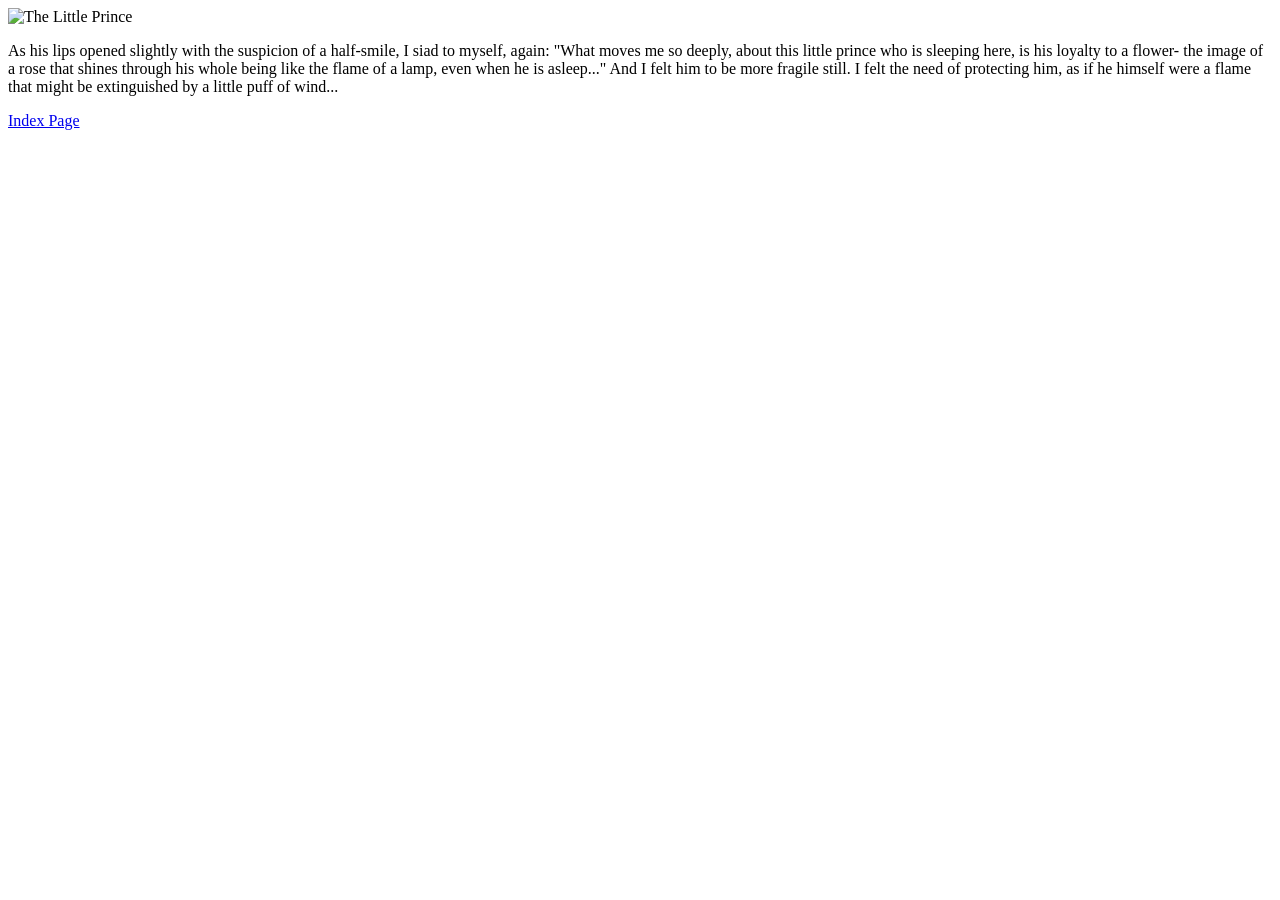
==== little_prince.html @ 74e5f79e "Create little_prince.html" ====
<!DOCTYPE html>
<html lang="en">
  <head>
    <meta charset="UTF-8">
    <title>The Little Prince</title>
    <link rel="stylesheet" href="little_prince.css">
  </head>

<body>
  <div class="container">
    <img src="little_prince.jpg" alt="The Little Prince">
    <p>
      As his lips opened slightly with the suspicion of a half-smile, I siad to myself, again:
      <span clss="red-text">
        "What moves me so deeply, about this little prince who is sleeping here, is his loyalty to a flower-
        the image of a rose that shines through his whole being like the flame of a lamp, even when he is asleep..."
      </span>
      And I felt him to be more fragile still. I felt the need of protecting him, as if he himself were a flame
      that might be extinguished by a little puff of wind...
    </p>

    <a href="index.html">Index Page</a>
  </div>
</body>
</html>
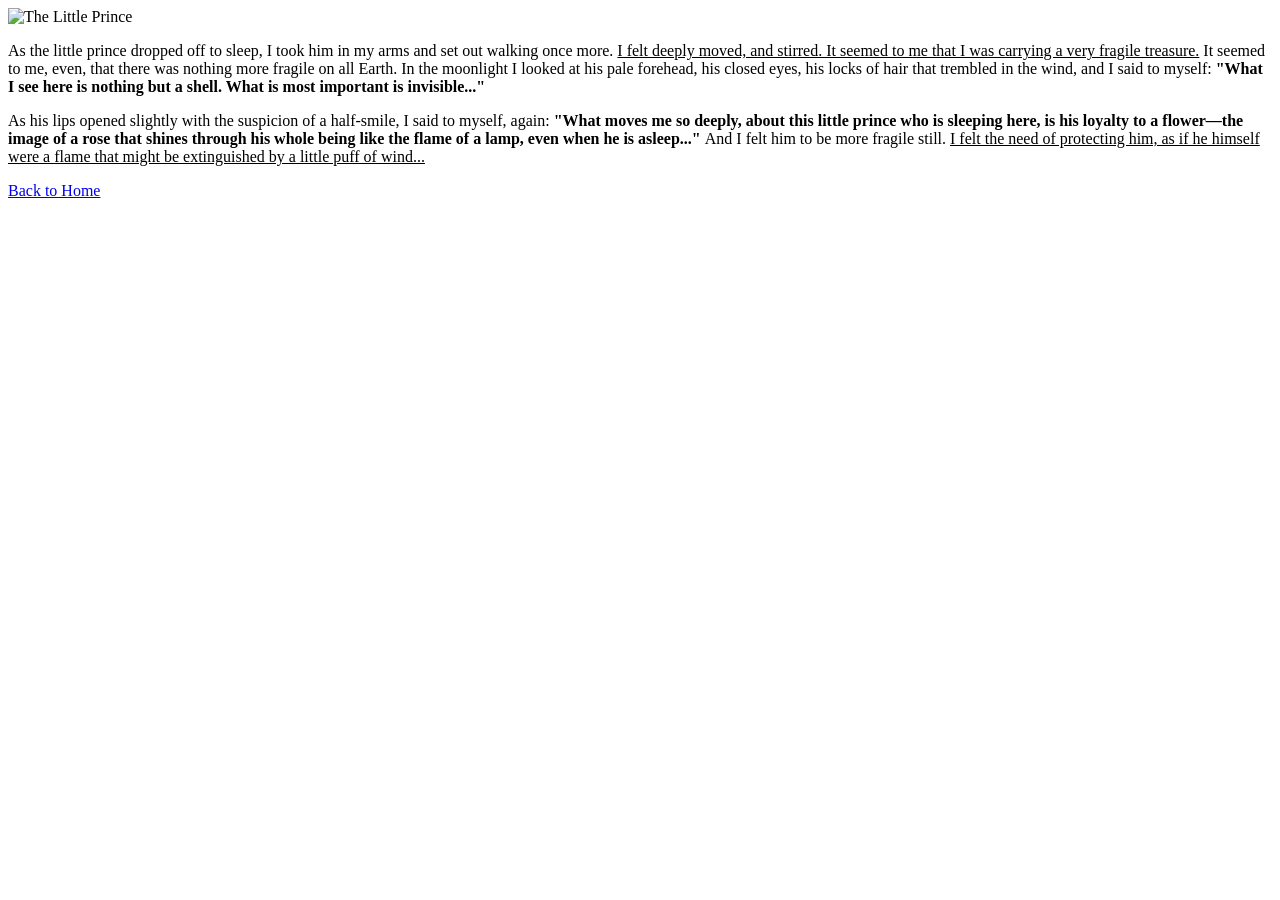
==== commit 273fa04a: "Update little_prince.html" ====
--- a/little_prince.html
+++ b/little_prince.html
@@ -1,26 +1,50 @@
 <!DOCTYPE html>
-<html lang="en">
-  <head>
-    <meta charset="UTF-8">
+<html>
+
+<head>
     <title>The Little Prince</title>
     <link rel="stylesheet" href="little_prince.css">
-  </head>
+</head>
 
 <body>
-  <div class="container">
+
     <img src="little_prince.jpg" alt="The Little Prince">
+
     <p>
-      As his lips opened slightly with the suspicion of a half-smile, I siad to myself, again:
-      <span clss="red-text">
-        "What moves me so deeply, about this little prince who is sleeping here, is his loyalty to a flower-
-        the image of a rose that shines through his whole being like the flame of a lamp, even when he is asleep..."
-      </span>
-      And I felt him to be more fragile still. I felt the need of protecting him, as if he himself were a flame
-      that might be extinguished by a little puff of wind...
+        As the little prince dropped off to sleep, I took him in my arms and set out walking once more.
+        <u>I felt deeply moved, and stirred. It seemed to me that I was carrying a very fragile treasure.</u>
+
+        <span class="orange">
+            It seemed to me, even, that there was nothing more fragile on all Earth.
+        </span>
+
+        In the moonlight I looked at his pale forehead, his closed eyes, his locks of hair that trembled
+        in the wind, and I said to myself:
+
+        <strong class="red">
+            "What I see here is nothing but a shell. What is most important is invisible..."
+        </strong>
     </p>
 
-    <a href="index.html">Index Page</a>
-  </div>
+    <p>
+        As his lips opened slightly with the suspicion of a half-smile, I said to myself, again:
+
+        <strong class="red">
+            "What moves me so deeply, about this little prince who is sleeping here, is his loyalty to a
+            flower—the image of a rose that shines through his whole being like the flame of a lamp,
+            even when he is asleep..."
+        </strong>
+
+        And I felt him to be more fragile still.
+
+        <u>
+            I felt the need of protecting him, as if he himself were a flame that might be extinguished
+            by a little puff of wind...
+        </u>
+    </p>
+
+    <a href="index.html">Back to Home</a>
+
 </body>
+
 </html>
-
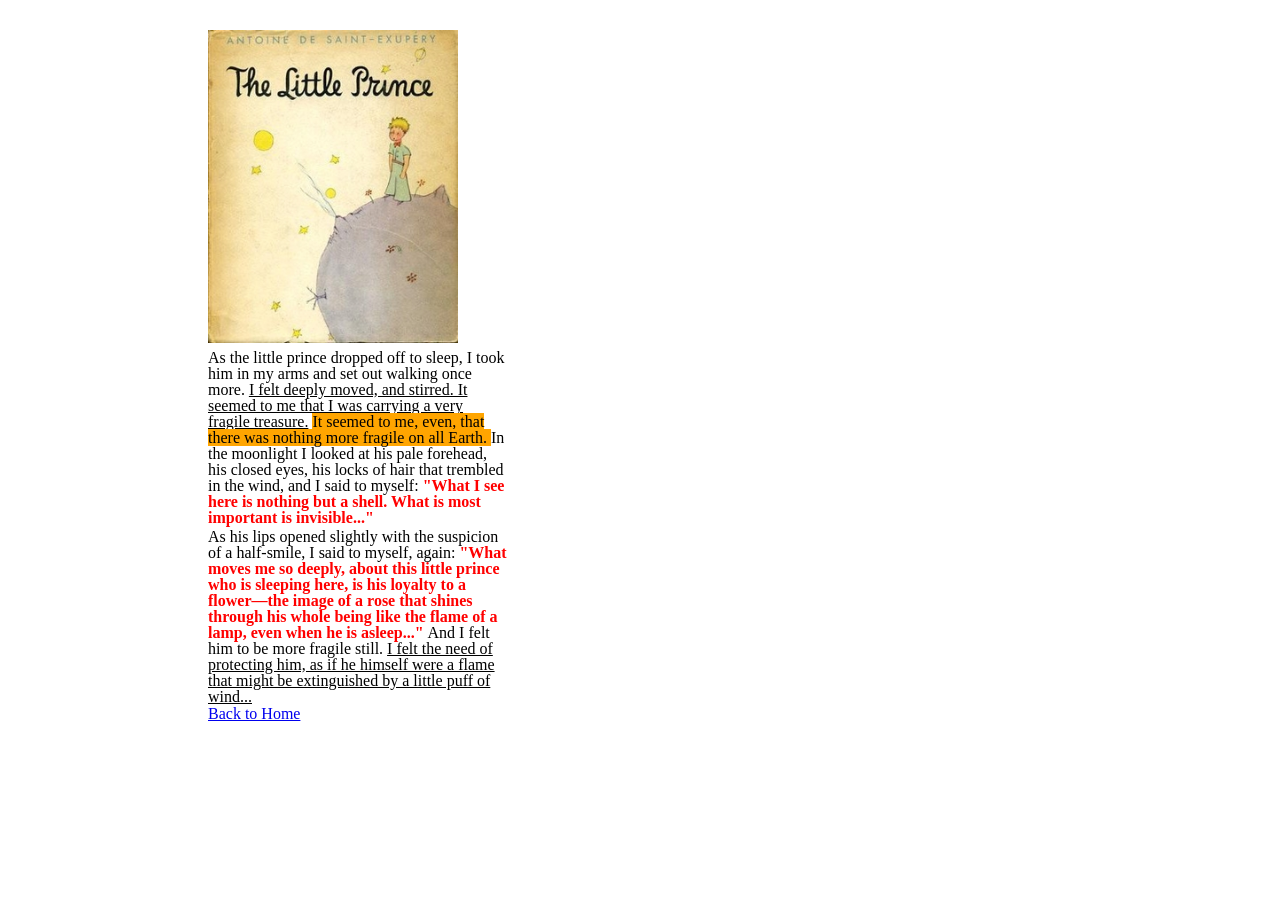
==== commit 77ab2fef: "Update little_prince.html" ====
--- a/little_prince.html
+++ b/little_prince.html
@@ -8,6 +8,7 @@
 
 <body>
 
+<div class="container">
     <img src="little_prince.jpg" alt="The Little Prince">
 
     <p>
@@ -44,7 +45,7 @@
     </p>
 
     <a href="index.html">Back to Home</a>
-
+</div>
 </body>
 
 </html>
--- a/little_prince.css
+++ b/little_prince.css
@@ -0,0 +1,36 @@
+body {
+    font-family: "Times New Roman", Times, serif;
+}
+
+.container {
+    width: 300px;
+    margin-left: 200px;
+    margin-top: 30px;
+
+img {
+    width: 250px;
+    display block;
+}
+
+p {
+    
+    width: 300px;
+    font-size: 16px;
+    line-height: 1;
+    margin-top: 3px;
+    margin-bottom: 0px;
+}
+
+.red {
+    color: red;
+    font-weight: bold;
+}
+
+.orange {
+    background-color: orange;
+}
+
+a {
+    display: block;
+    marigin-top: 15px;
+}
